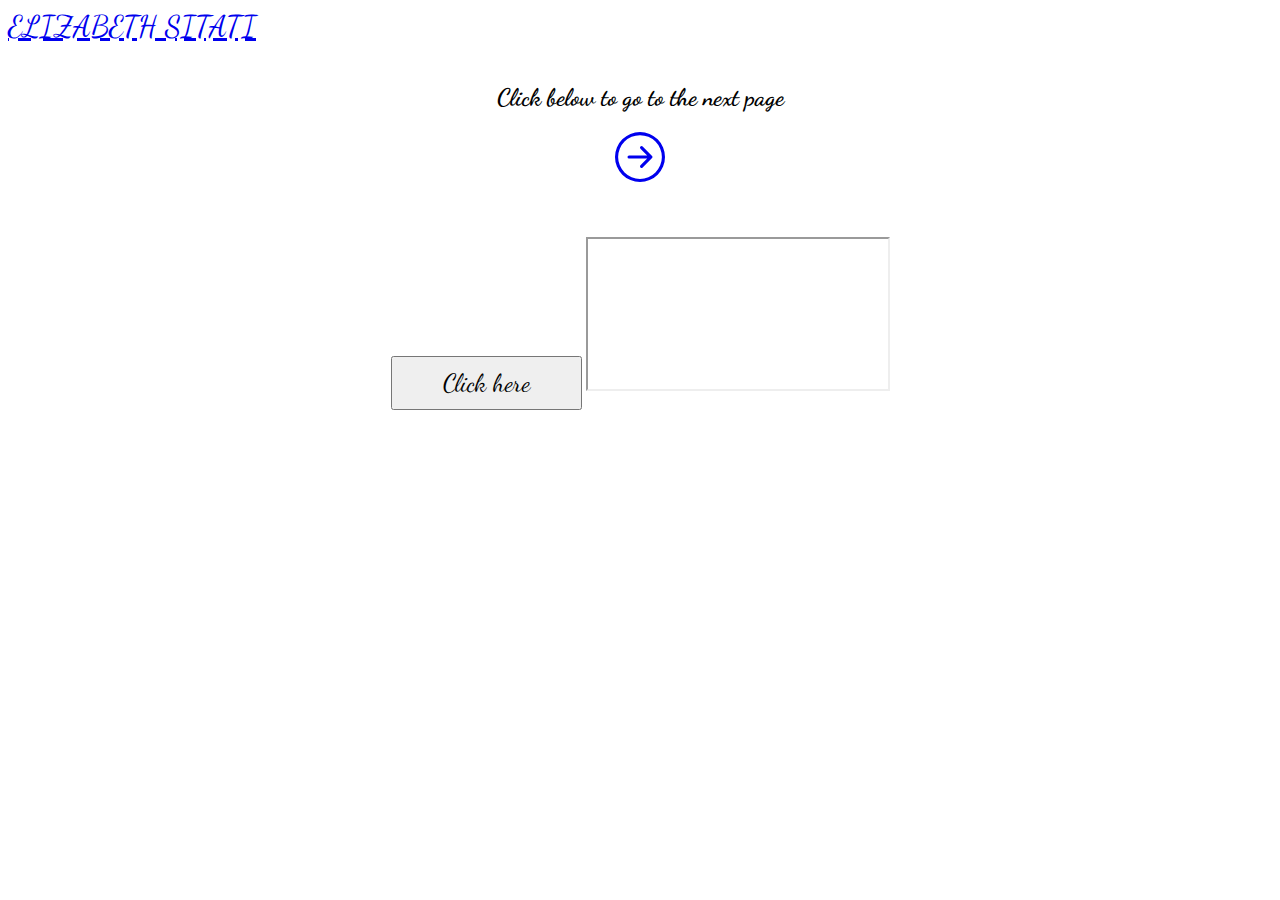
==== index.html @ 07fe3a76 "Add files via upload" ====
<!doctype html>
<html lang="en">

<head>
    <meta charset="utf-8">
    <meta name="viewport" content="width=device-width, initial-scale=1">
    <title>Bootstrap demo</title>
    <link href="https://cdn.jsdelivr.net/npm/bootstrap@5.3.0-alpha1/dist/css/bootstrap.min.css" rel="stylesheet"
        integrity="sha384-GLhlTQ8iRABdZLl6O3oVMWSktQOp6b7In1Zl3/Jr59b6EGGoI1aFkw7cmDA6j6gD" crossorigin="anonymous">
    <link rel="preconnect" href="https://fonts.googleapis.com">
    <link rel="preconnect" href="https://fonts.gstatic.com" crossorigin>
    <link
        href="https://fonts.googleapis.com/css2?family=Dancing+Script:wght@700&family=Playfair+Display:wght@700&display=swap"
        rel="stylesheet">
    <link rel="stylesheet" href="style.css">
</head>

<body>

    <nav class="navbar navbar-expand-lg bg-body-tertiary ">
        <div class="container-fluid ">
            <a class="navbar-brand mx-auto" style="font-family: 'Dancing Script', cursive; text-transform: uppercase" href="#">Elizabeth Sitati</a>
        </div>
    </nav>

    <section>

        <div class="land-image">
            <img src="img/IMG-20221202-WA004.jpg" class="img-fluid" width="100%"  alt="">
            <div class="land-text">
                <h1 class="text">
                    Hey You, <br> watch the video below
                </h1>
                <button onclick="myFunction()" type="button" class="btn btn-secondary">Click here</button>
                <iframe src="https://drive.google.com/file/d/1WJ77Hb_a1tvxQYxfHR4WHuHOcY0v0E-v/view?usp=drivesdk/preview" allow="autoplay"></iframe>
                <div id="video">
                    <!-- <video width="400" height="250" controls>
                        <source src="img/lv_0_20230309223640.mp4" type="video/mp4">
                        Your browser does not support the video tag.
                    </video> -->
                </div>
            </div>

            <div class="nextpage">
                <h2>Click below to go to the next page</h2>
                <a href="indextwo.html"><svg xmlns="http://www.w3.org/2000/svg" width="50" height="50"
                        fill="currentColor" class="bi bi-arrow-right-circle" viewBox="0 0 16 16">
                        <path fill-rule="evenodd"
                            d="M1 8a7 7 0 1 0 14 0A7 7 0 0 0 1 8zm15 0A8 8 0 1 1 0 8a8 8 0 0 1 16 0zM4.5 7.5a.5.5 0 0 0 0 1h5.793l-2.147 2.146a.5.5 0 0 0 .708.708l3-3a.5.5 0 0 0 0-.708l-3-3a.5.5 0 1 0-.708.708L10.293 7.5H4.5z" />
                    </svg></a>
            </div>
        </div>

    </section>

    <!-- <script>
        function myFunction() {
            var x = document.getElementById("video");
            x.style.display = "block"
        }
    </script> -->
    <script src="https://code.jquery.com/jquery-3.6.4.js"
        integrity="sha256-a9jBBRygX1Bh5lt8GZjXDzyOB+bWve9EiO7tROUtj/E=" crossorigin="anonymous"></script>
    <script src="https://cdn.jsdelivr.net/npm/@popperjs/core@2.11.6/dist/umd/popper.min.js"
        integrity="sha384-oBqDVmMz9ATKxIep9tiCxS/Z9fNfEXiDAYTujMAeBAsjFuCZSmKbSSUnQlmh/jp3"
        crossorigin="anonymous"></script>
    <script src="https://cdn.jsdelivr.net/npm/bootstrap@5.3.0-alpha1/dist/js/bootstrap.min.js"
        integrity="sha384-mQ93GR66B00ZXjt0YO5KlohRA5SY2XofN4zfuZxLkoj1gXtW8ANNCe9d5Y3eG5eD"
        crossorigin="anonymous"></script>
    <script src="https://cdn.jsdelivr.net/npm/bootstrap@5.3.0-alpha1/dist/js/bootstrap.bundle.min.js"
        integrity="sha384-w76AqPfDkMBDXo30jS1Sgez6pr3x5MlQ1ZAGC+nuZB+EYdgRZgiwxhTBTkF7CXvN"
        crossorigin="anonymous"></script>
</body>

</html>
---- style.css ----
* {
    font-family: 'Dancing Script', cursive;
}
.navbar .navbar-brand {
    font-size: 30px;
}

.land-image {
    position: relative;
    text-align: center;
}

.land-text {
    position: absolute;
    left: 0;
    text-align: center;
    top: 10px;
    width: 100%;
    line-height: 70px;
}

.nextpage {
    position: relative;
    left: 0;
    text-align: center;
    bottom: 0px;
    width: 100%;
    color: black;
    
}

.land-text button {
    padding: 10px 50px;
    font-size: 25px;
}

#video {
/* position: absolute;
    left: 0;
    text-align: center;
    top: 0px;
    width: 100%; */
display: none;
}
.text {
    /* line-height: 60px; */
    color: white;
}

video {
    margin-top: 50px;
    width: 80%;
    height: auto;
}
.land-text-two {
    position: absolute;
    top: 50%;
    left: 50%;
    transform: translate(-50%, -50%);
}
.land-text-two button {
    margin-top: 10px;
    font-size: 30px;
}
.land-text-two .text {
    font-size: 100px;
}
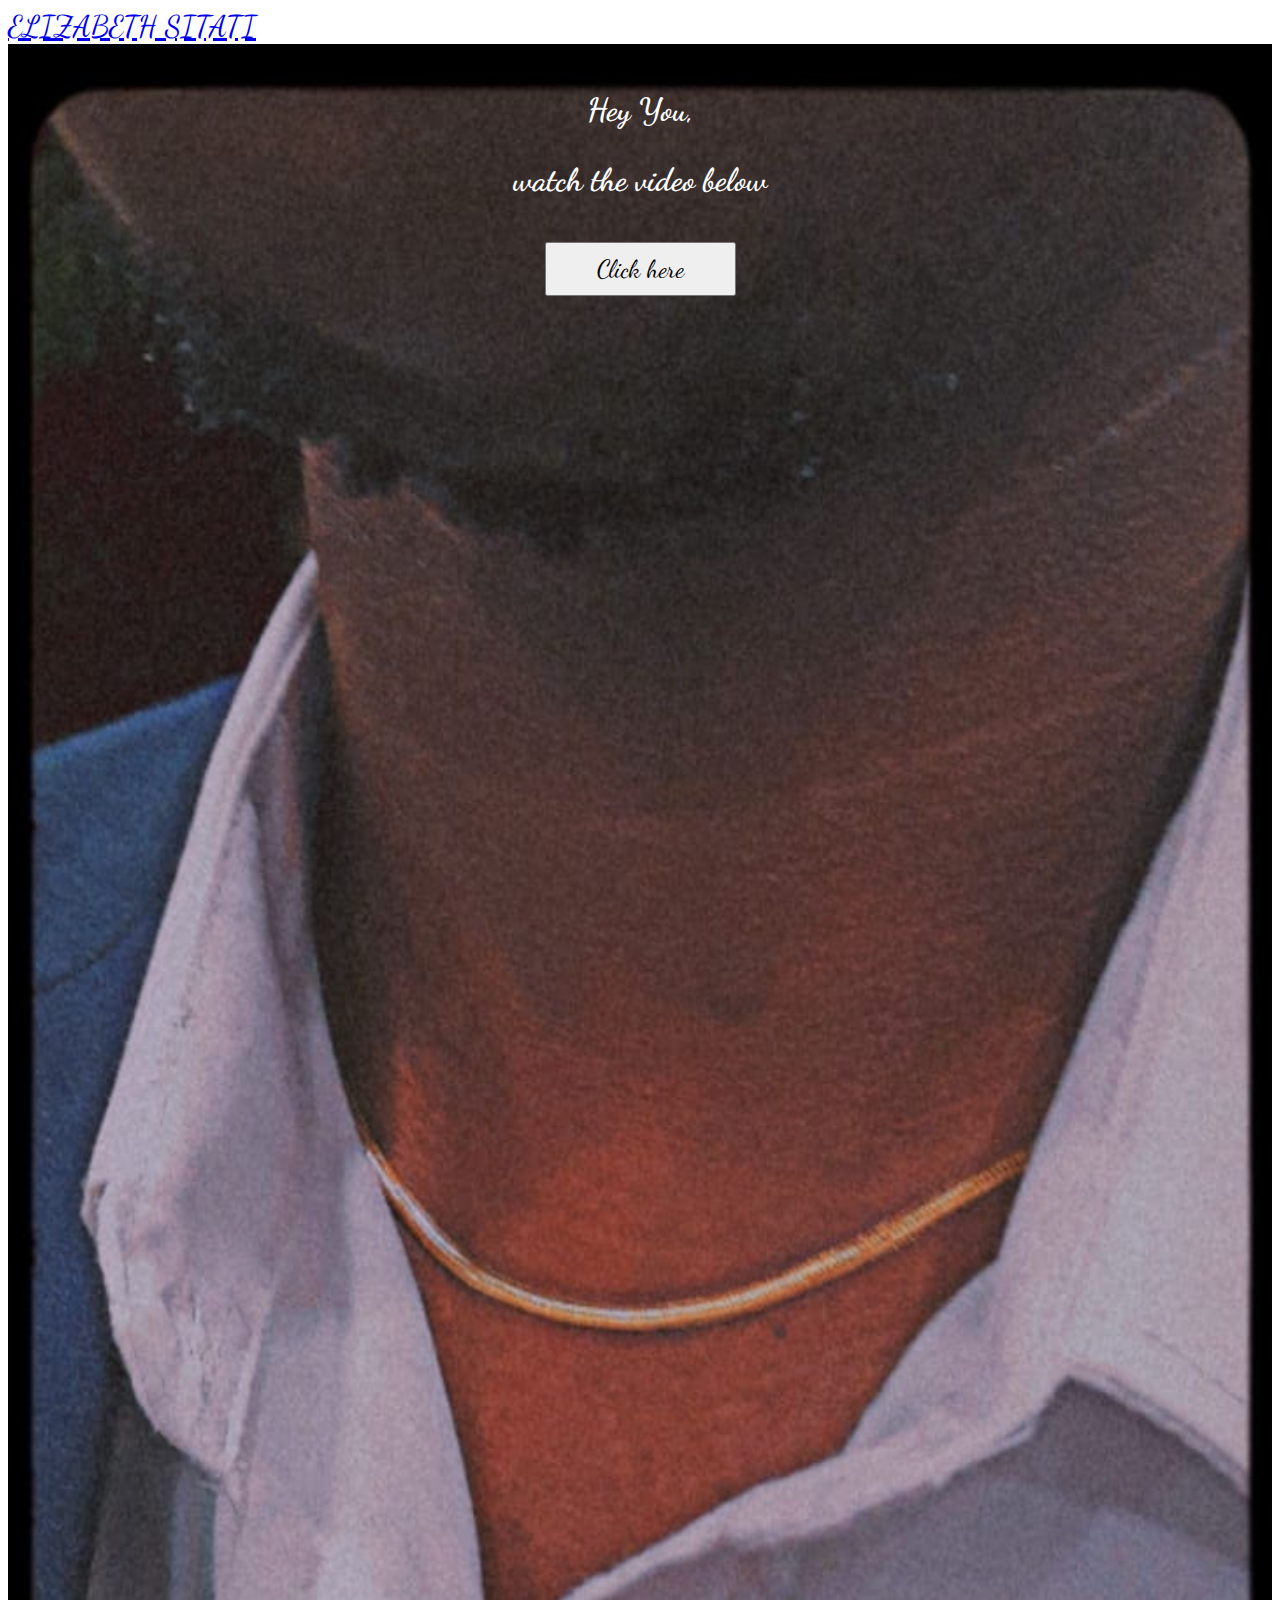
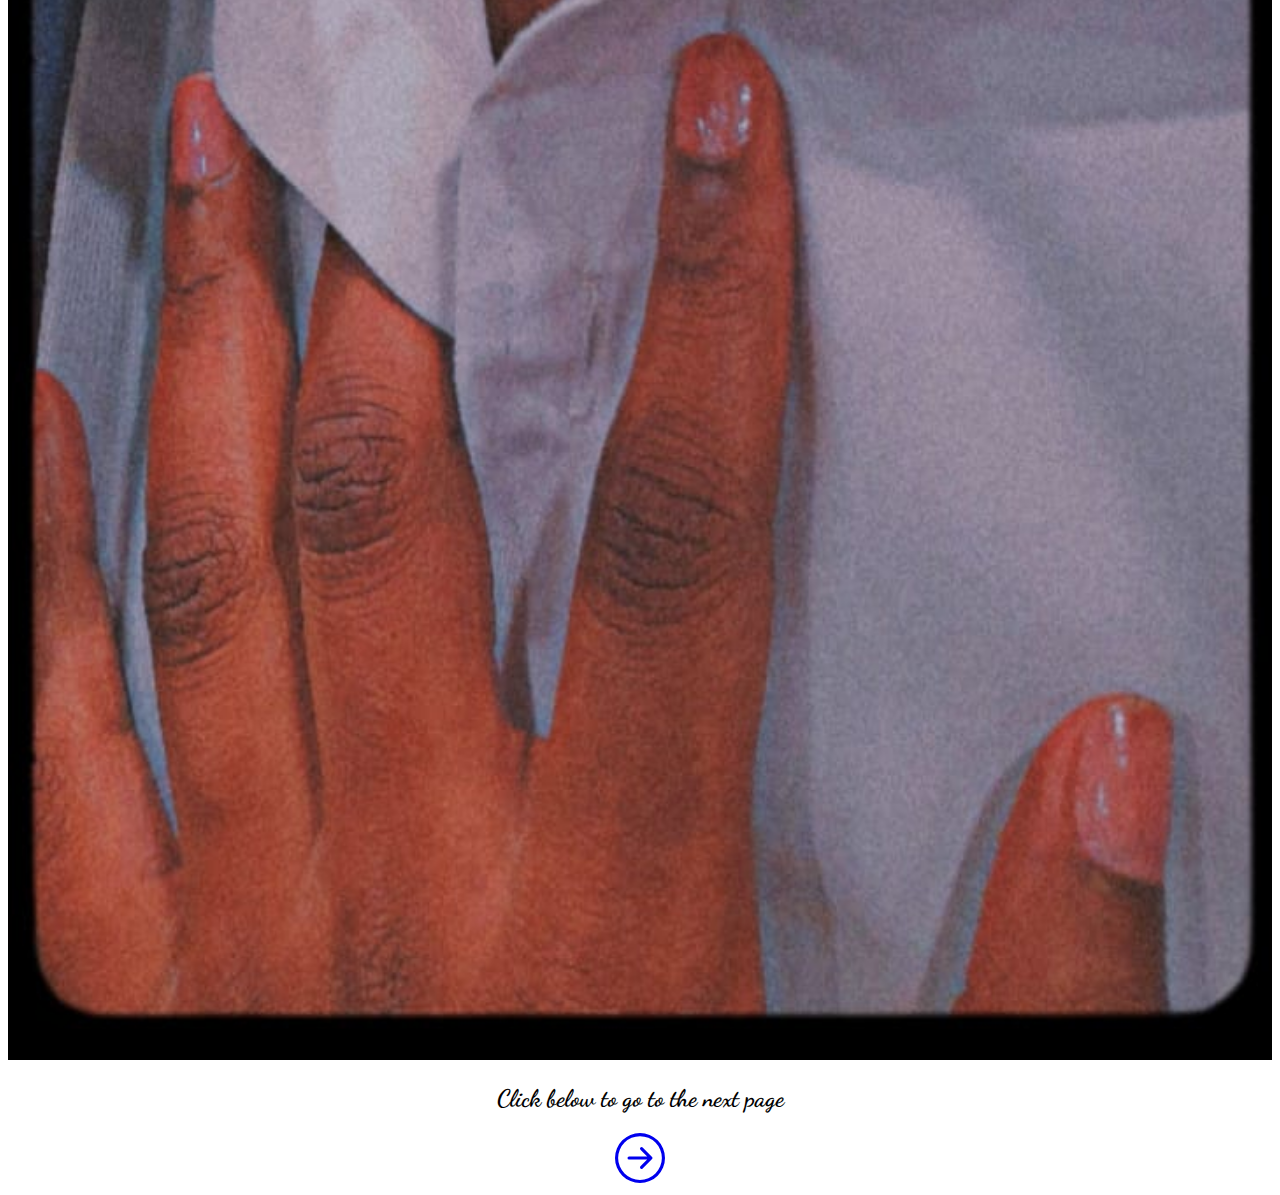
==== commit 25e82eef: "Add files via upload" ====
--- a/index.html
+++ b/index.html
@@ -26,13 +26,13 @@
     <section>
 
         <div class="land-image">
-            <img src="img/IMG-20221202-WA004.jpg" class="img-fluid" width="100%"  alt="">
+            <img src="img/IMG-20221202-WA0004.jpg" class="img-fluid" width="100%"  alt="">
             <div class="land-text">
                 <h1 class="text">
                     Hey You, <br> watch the video below
                 </h1>
                 <button onclick="myFunction()" type="button" class="btn btn-secondary">Click here</button>
-                <iframe src="https://drive.google.com/file/d/1WJ77Hb_a1tvxQYxfHR4WHuHOcY0v0E-v/view?usp=drivesdk/preview" allow="autoplay"></iframe>
+                <!-- <iframe src="https://drive.google.com/file/d/1WJ77Hb_a1tvxQYxfHR4WHuHOcY0v0E-v/view?usp=drivesdk/preview" allow="autoplay"></iframe> -->
                 <div id="video">
                     <!-- <video width="400" height="250" controls>
                         <source src="img/lv_0_20230309223640.mp4" type="video/mp4">
